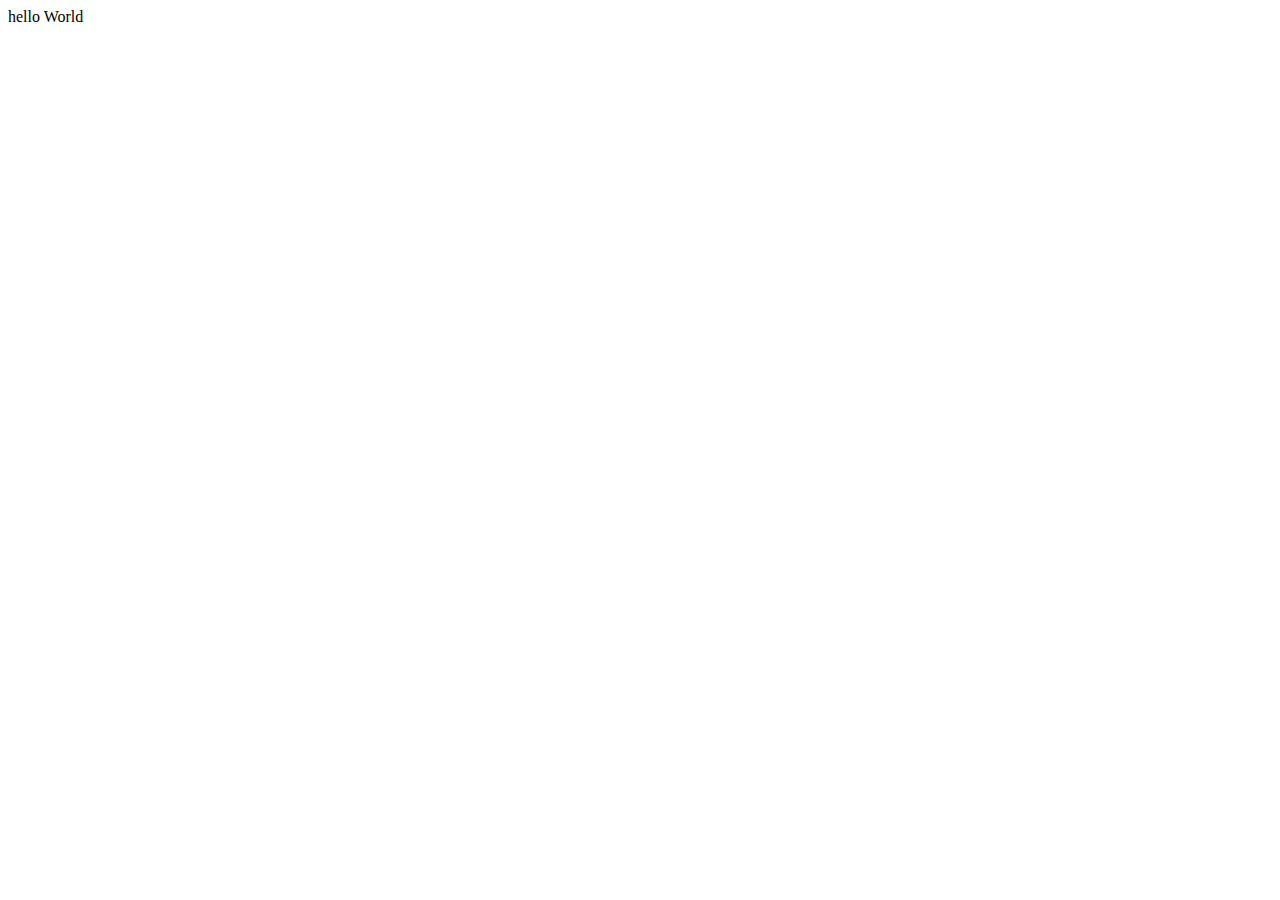
==== fcc-test-suite-template-master/index.html @ 0f02df6e "Hello World" ====
<!DOCTYPE html>
<html lang="en">
  <head>
    <meta charset="UTF-8">
    <title>Fork Me! FCC: Test Suite Template</title>
    <link rel="stylesheet" href="css/style.css">
  </head>

  <body>


    hello World
    <script src="https://cdn.freecodecamp.org/testable-projects-fcc/v1/bundle.js"></script>

    <!--

    Hello Camper!

    For now, the test suite only works in Chrome!
    Please read the README below in the JS Editor before beginning.
    Feel free to delete this message once you have read it.
    Good luck and Happy Coding!

    - The freeCodeCamp Team

    -->


    <script  src="js/index.js"></script>
  </body>
</html>
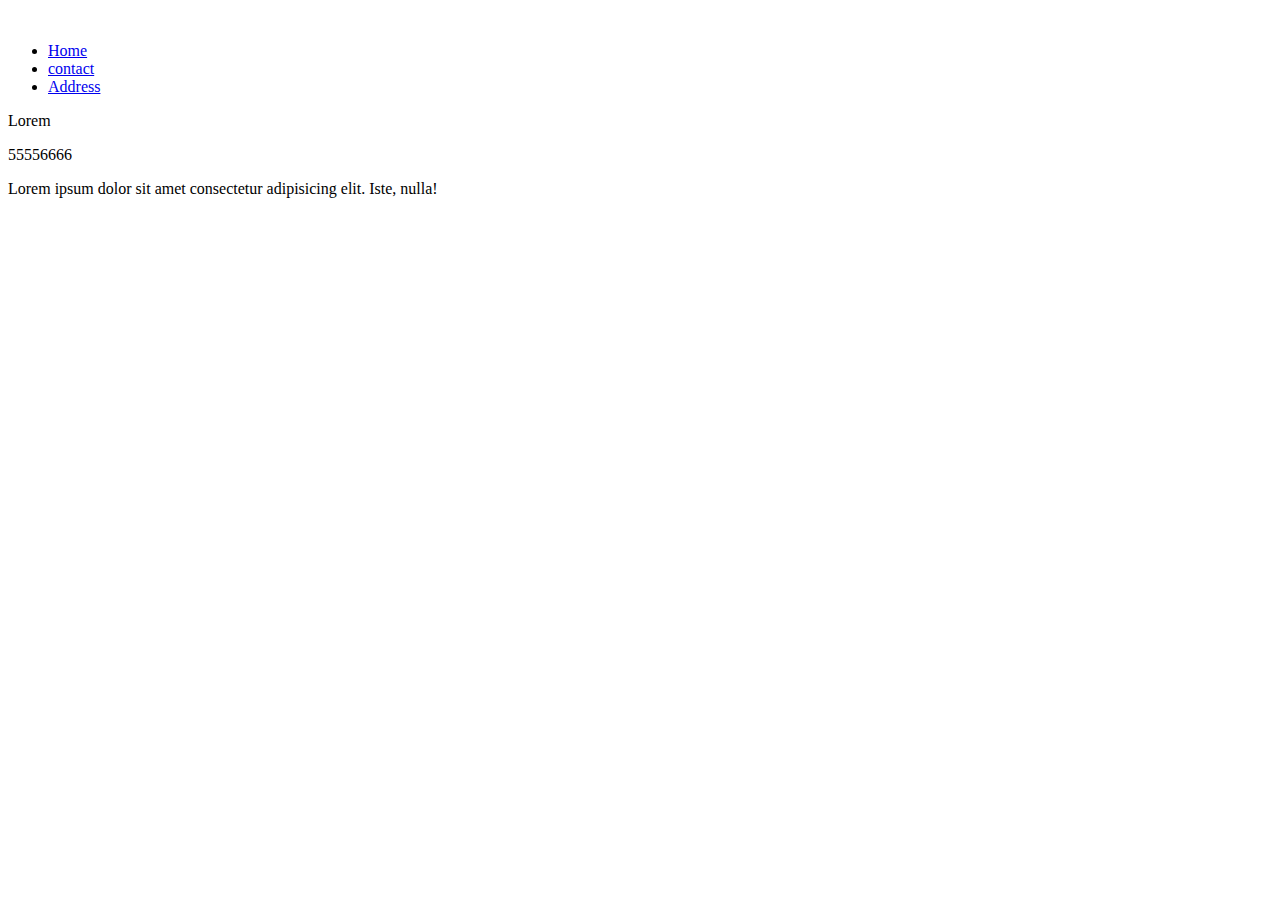
==== commit e97b642b: "1-8 features" ====
--- a/fcc-test-suite-template-master/index.html
+++ b/fcc-test-suite-template-master/index.html
@@ -8,22 +8,39 @@
 
   <body>
 
+   <header id="header">
+   <img  id="header-img" src="https://cdn.freecodecamp.org/testable-projects-fcc/images/product-landing-page-logo.png"" alt="">
+    <nav id="nav-bar">
+      <ul>
+        <li> <a class="nav-link" href="#Home"> Home</a></li>
+        <li><a class="nav-link" href="#Contact"> contact</a></li>
+        <li><a class="nav-link" href="#Address"> Address</a></li>
+      </ul>
+    </nav>
+   </header>
+   <main>
+    <section  id="Home">
+      <p>Lorem </p>
 
-    hello World
+    </section>
+    <section  id="Contact">
+      <p>55556666</p>
+
+    </section>
+    <section  id="Address">
+      <p>Lorem ipsum dolor sit amet consectetur adipisicing elit. Iste, nulla!
+      </p>
+
+    </section>
+
+    <iframe id="video" width="640" height="360" src="https://www.youtube.com/embed/kNZnFeULwIw" title="YouTube video player" frameborder="0" allow="accelerometer; autoplay; clipboard-write; encrypted-media; gyroscope; picture-in-picture" allowfullscreen></iframe>
+   <form id="form" action=""></form>
+   </main>
+   
+   
     <script src="https://cdn.freecodecamp.org/testable-projects-fcc/v1/bundle.js"></script>
 
-    <!--
-
-    Hello Camper!
-
-    For now, the test suite only works in Chrome!
-    Please read the README below in the JS Editor before beginning.
-    Feel free to delete this message once you have read it.
-    Good luck and Happy Coding!
-
-    - The freeCodeCamp Team
-
-    -->
+   
 
 
     <script  src="js/index.js"></script>
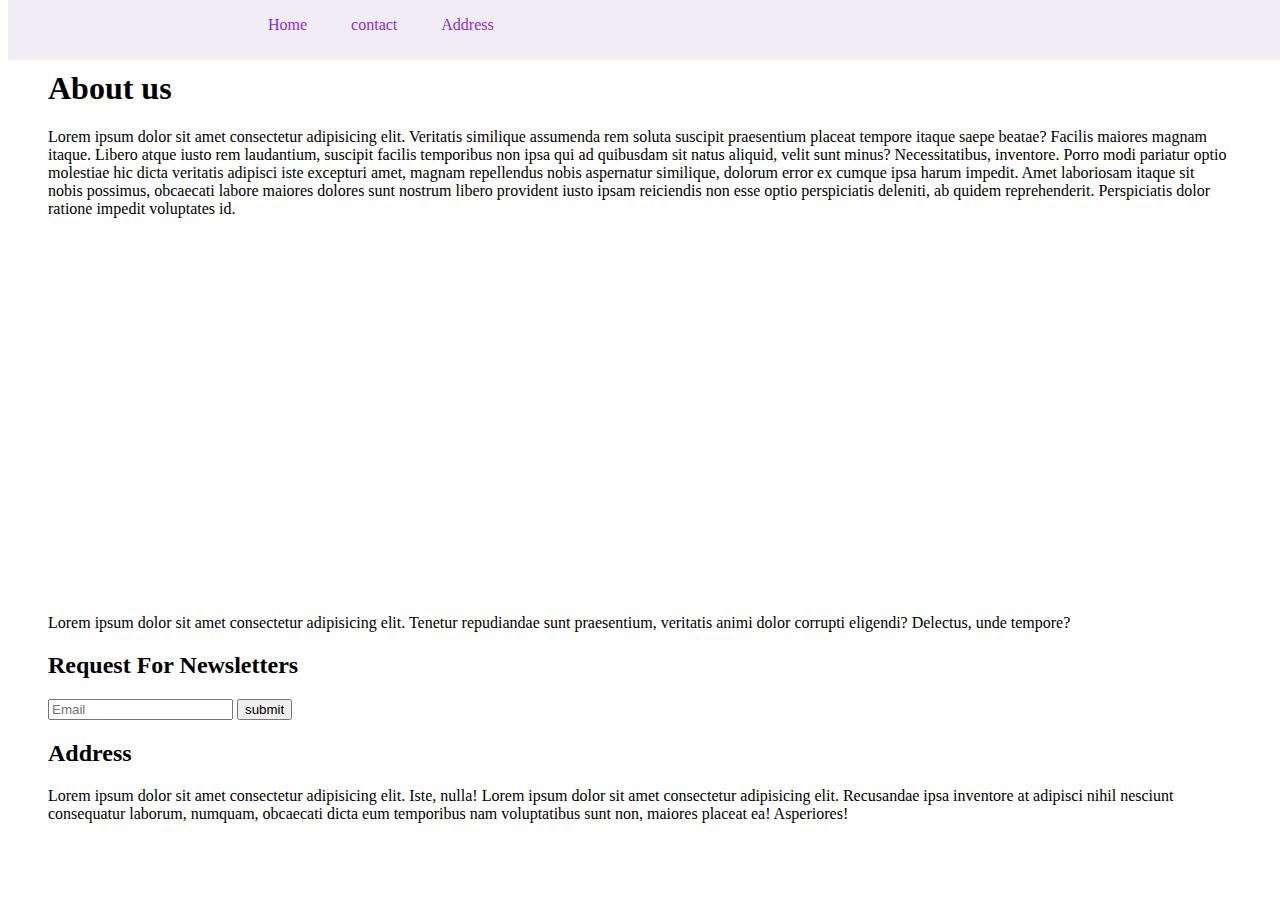
==== commit cdf103d5: "praise/solving stories 8-15" ====
--- a/fcc-test-suite-template-master/index.html
+++ b/fcc-test-suite-template-master/index.html
@@ -1,48 +1,86 @@
 <!DOCTYPE html>
 <html lang="en">
   <head>
-    <meta charset="UTF-8">
+    <meta charset="UTF-8" />
+    <meta name="viewport" content="width=device-width, initial-scale=1"/>
+
     <title>Fork Me! FCC: Test Suite Template</title>
-    <link rel="stylesheet" href="css/style.css">
+    <link rel="stylesheet" href="css/style.css" />
   </head>
 
   <body>
+    <header id="header">
+      <nav id="nav-bar">
+        <img
+          id="header-img"
+          src="https://cdn.freecodecamp.org/testable-projects-fcc/images/product-landing-page-logo.png"
+          width="200"
+          alt=""
+        />
 
-   <header id="header">
-   <img  id="header-img" src="https://cdn.freecodecamp.org/testable-projects-fcc/images/product-landing-page-logo.png"" alt="">
-    <nav id="nav-bar">
-      <ul>
-        <li> <a class="nav-link" href="#Home"> Home</a></li>
-        <li><a class="nav-link" href="#Contact"> contact</a></li>
-        <li><a class="nav-link" href="#Address"> Address</a></li>
-      </ul>
-    </nav>
-   </header>
-   <main>
-    <section  id="Home">
-      <p>Lorem </p>
+        <ul>
+          <li><a class="nav-link" href="#Home"> Home</a></li>
+          <li><a class="nav-link" href="#Contact"> contact</a></li>
+          <li><a class="nav-link" href="#Address"> Address</a></li>
+        </ul>
+      </nav>
+    </header>
+    <main>
+      <section id="Home">
+        <h1>About us</h1>
+        <p>
+          Lorem ipsum dolor sit amet consectetur adipisicing elit. Veritatis
+          similique assumenda rem soluta suscipit praesentium placeat tempore
+          itaque saepe beatae? Facilis maiores magnam itaque. Libero atque iusto
+          rem laudantium, suscipit facilis temporibus non ipsa qui ad quibusdam
+          sit natus aliquid, velit sunt minus? Necessitatibus, inventore. Porro
+          modi pariatur optio molestiae hic dicta veritatis adipisci iste
+          excepturi amet, magnam repellendus nobis aspernatur similique, dolorum
+          error ex cumque ipsa harum impedit. Amet laboriosam itaque sit nobis
+          possimus, obcaecati labore maiores dolores sunt nostrum libero
+          provident iusto ipsam reiciendis non esse optio perspiciatis deleniti,
+          ab quidem reprehenderit. Perspiciatis dolor ratione impedit voluptates
+          id.
+        </p>
+        <iframe
+          id="video"
+          height="360"
+          src="https://www.youtube.com/embed/kNZnFeULwIw"
+          title="YouTube video player"
+          frameborder="0"
+          allow="accelerometer; autoplay; clipboard-write; encrypted-media; gyroscope; picture-in-picture"
+          allowfullscreen
+        ></iframe>
+      </section>
+      <section id="Contact">
+        <p>
+          Lorem ipsum dolor sit amet consectetur adipisicing elit. Tenetur
+          repudiandae sunt praesentium, veritatis animi dolor corrupti eligendi?
+          Delectus, unde tempore?
+        </p>
+        <h2>Request For Newsletters</h2>
+        <form id="form" action="https://www.freecodecamp.com/email-submit">
+          <input
+            type="email"
+            id="email"
+            placeholder="Email"
+            name="email"
+            required
+          />
+          <input type="submit" id="submit" value="submit" />
+        </form>
+      </section>
+      <section id="Address">
+        <h2>Address</h2>
+        <p>
+          Lorem ipsum dolor sit amet consectetur adipisicing elit. Iste, nulla!
+          Lorem ipsum dolor sit amet consectetur adipisicing elit. Recusandae ipsa inventore at adipisci nihil nesciunt consequatur laborum, numquam, obcaecati dicta eum temporibus nam voluptatibus sunt non, maiores placeat ea! Asperiores!
+        </p>
+      </section>
+    </main>
 
-    </section>
-    <section  id="Contact">
-      <p>55556666</p>
-
-    </section>
-    <section  id="Address">
-      <p>Lorem ipsum dolor sit amet consectetur adipisicing elit. Iste, nulla!
-      </p>
-
-    </section>
-
-    <iframe id="video" width="640" height="360" src="https://www.youtube.com/embed/kNZnFeULwIw" title="YouTube video player" frameborder="0" allow="accelerometer; autoplay; clipboard-write; encrypted-media; gyroscope; picture-in-picture" allowfullscreen></iframe>
-   <form id="form" action=""></form>
-   </main>
-   
-   
     <script src="https://cdn.freecodecamp.org/testable-projects-fcc/v1/bundle.js"></script>
 
-   
-
-
-    <script  src="js/index.js"></script>
+    <script src="js/index.js"></script>
   </body>
 </html>
--- a/fcc-test-suite-template-master/css/style.css
+++ b/fcc-test-suite-template-master/css/style.css
@@ -0,0 +1,34 @@
+#header{
+    position: fixed;
+    top: 0;
+    height: 60px;
+   background-color: rgb(241, 237, 245);
+   width: 100%;
+}
+#nav-bar{
+    display: flex;
+}
+#header li{
+    list-style: none;
+    display: inline;
+    padding: 0 20px;
+}
+#header li a{
+    text-decoration: none;
+    color: blueviolet;
+}
+#Home{
+    height: auto;
+}
+main{
+ margin-top: 70px;
+ padding: 0 40px;
+}
+ iframe{
+     width: 100%;
+ }
+@media only screen and (max-width: 600px) {
+    body {
+      background-color: rgb(251, 251, 251);
+    }
+  }
